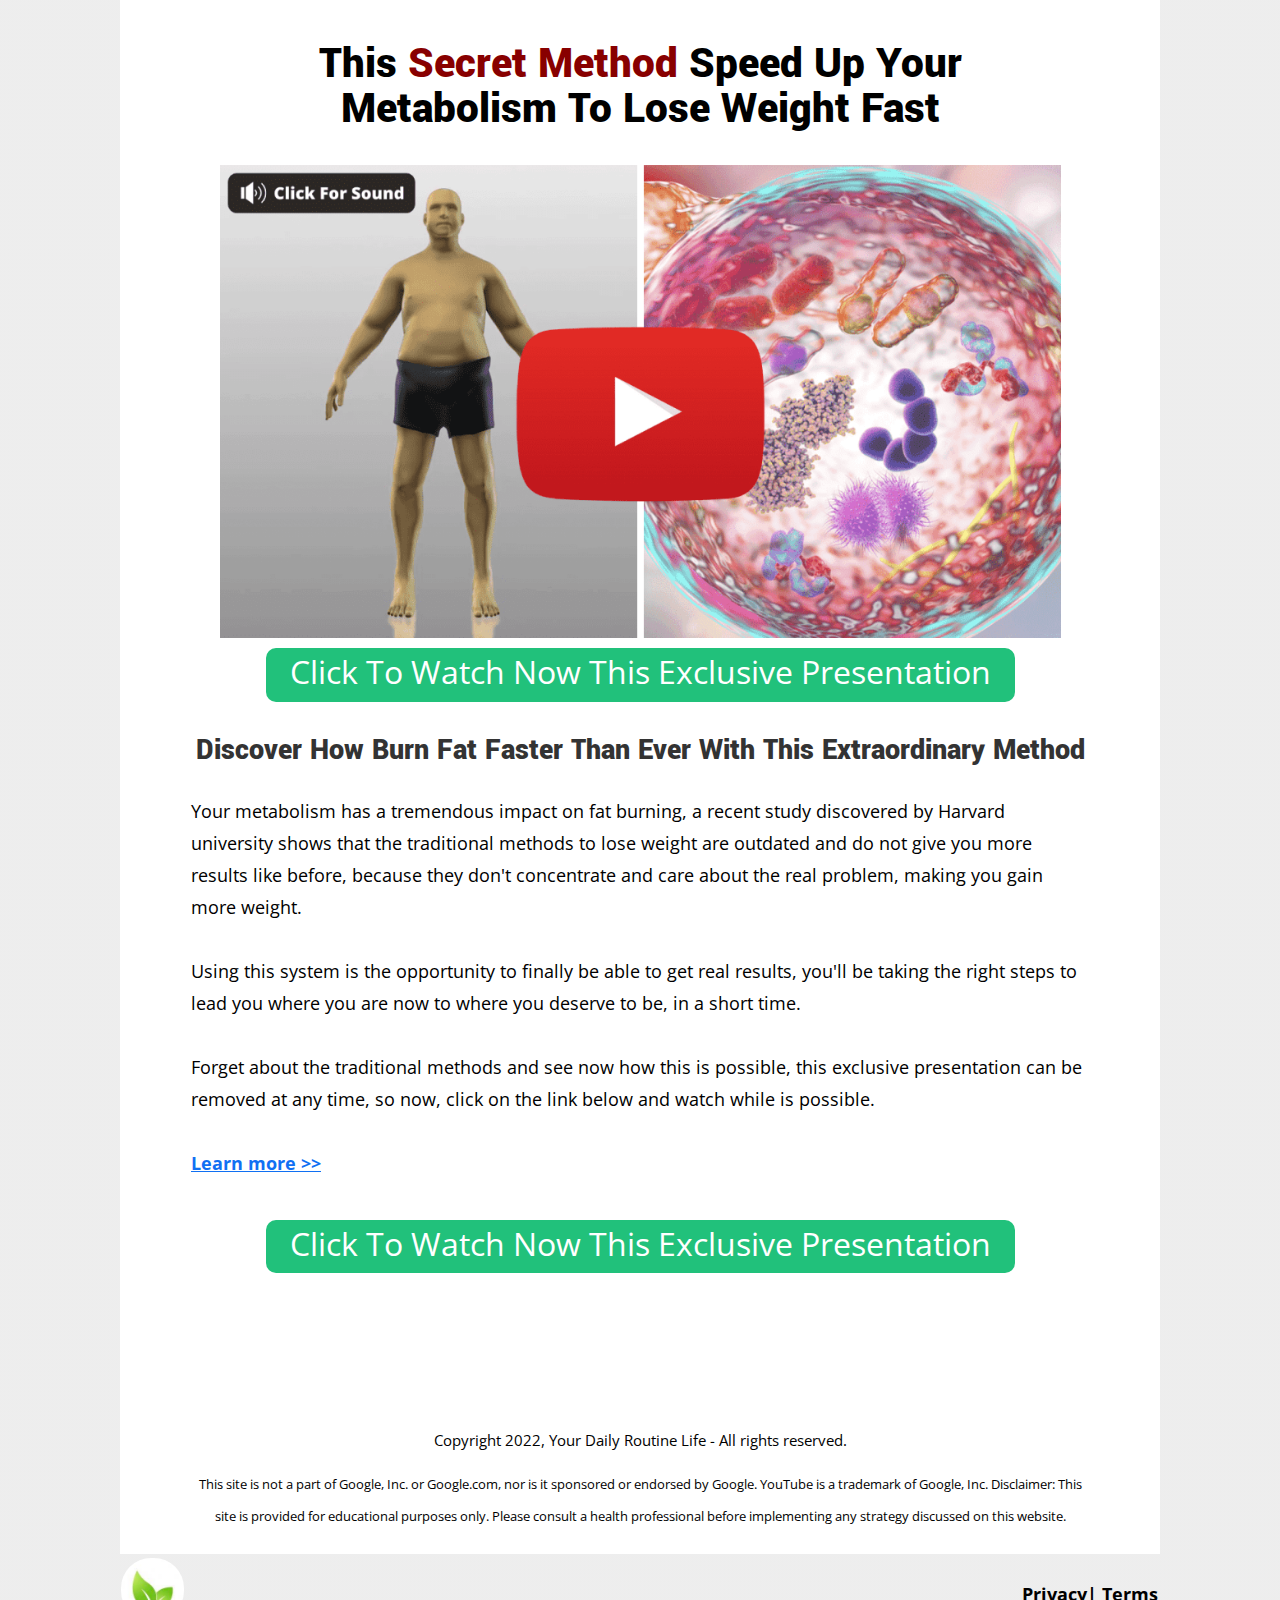
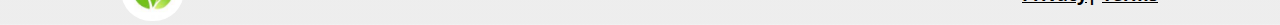
==== yt1a/index.html @ 72b43680 "Update index.html" ====
<!DOCTYPE html>
<!--[if IE 7]> <html class="ie ie7" lang=en-US> <![endif]-->
<!--[if IE 8]> <html class="ie ie8" lang=en-US> <![endif]-->
<!--[if !(IE 7) | !(IE 8) ]><!-->
<html class=tcb lang=en-US>
<!--<![endif]-->
<head>
<meta charset=UTF-8>
<meta content="width=device-width, initial-scale=1.0" name=viewport>
<title>Your Daily Routine Life &#8211; Secrets</title>
<meta content=max-image-preview:large name=robots>
<meta name=robots content=noindex>
<style>img.wp-smiley,img.emoji{display:inline!important;border:none!important;box-shadow:none!important;height:1em!important;width:1em!important;margin:0 .07em!important;vertical-align:-0.1em!important;background:none!important;padding:0!important}</style>
<link href=./css/thrive-visual-editor-editor-css-thrive_flat.css id=tve_style_family_tve_flt-css media=all rel=stylesheet>
<link href=./css/popularfx-templates-waymore-style.css id=popularfx-style-css media=all rel=stylesheet>
<link href=# rel=canonical>
<style id=tve_global_variables type=text/css></style>
<link href=./images/apple-touch-icon.png rel=apple-touch-icon sizes=180x180>
<link href=./images/favicon-32x32.png rel=icon sizes=32x32 type=image/png>
<link href=./images/favicon-16x16.png rel=icon sizes=16x16 type=image/png>
<meta content=#ffffff name=theme-color>
<style class=tve_custom_style type=text/css>@import url("//fonts.googleapis.com/css?family=Open+Sans:400,700,300&subset=latin");@import url("//fonts.googleapis.com/css?family=Yantramanav:400,900,300,700&subset=latin");@media(min-width:300px){[data-css="tve-u-15e32190629"]{background-image:none!important;margin:0 0 20px!important}:not(#tve) [data-css="tve-u-15e320d6bfe"]:hover .tcb-button-link{background-image:none!important;background-color:#42e09b!important}[data-css="tve-u-15e320d6bfe"]{min-width:79%;margin-top:10px!important;margin-bottom:30px!important;--tve-applied-min-width:79%!important}:not(#tve) [data-css="tve-u-15e320d6bfe"] .tcb-button-link{font-family:"Open Sans";font-weight:400;font-size:32px}[data-css="tve-u-15e320d6bfe"] .tcb-button-link{border-radius:10px;overflow:hidden;background-image:none!important;padding:5px 24px 10px!important;background-color:#21c17b!important}[data-css="tve-u-15e3207920e"]{max-width:900px}[data-css="tve-u-15e320734fe"]{background-image:none!important;background-color:#ffffff!important;--background-color:#ffffff!important;--tve-applied-background-color:#ffffff!important}[data-css="tve-u-15e3202a928"]{background-image:none!important;background-color:#ffffff!important;--background-color:#ffffff!important;--tve-applied-background-color:#ffffff!important}:not(#tve) [data-css="tve-u-15e320233ad"]{text-transform:capitalize!important;font-size:45px!important}#tcb_landing_page p strong,#tcb_landing_page li strong{font-weight:700}#tcb_landing_page h3 strong{font-weight:900}#tcb_landing_page h3{font-family:Yantramanav;font-weight:400;color:#333;font-size:30px;line-height:1.2em}#tcb_landing_page h2 strong{font-weight:900}#tcb_landing_page h2{font-family:Yantramanav;font-weight:400;font-size:70px;line-height:1.1em;color:#333d42}#tcb_landing_page h1 strong{font-weight:900}#tcb_landing_page h1{font-family:Yantramanav;font-weight:400;font-size:84px;line-height:1em}[data-css="tve-u-15e31fdbc12"]{max-width:868px;--tve-alignment:center;float:none;background-image:none!important;margin:10px auto 0!important;--tve-applied-max-width:868px!important}[data-css="tve-u-15e31f7fe2e"]{background-image:none!important}[data-css="tve-u-15e09c94f7d"]{background-color:#fff;background-image:linear-gradient(rgba(220,220,220,0.5),rgba(220,220,220,0.5))!important;background-size:auto!important;background-position:50% 50%!important;background-attachment:scroll!important;background-repeat:no-repeat!important;--background-image:linear-gradient(rgba(220,220,220,0.5),rgba(220,220,220,0.5))!important;--background-size:auto auto!important;--background-position:50% 50%!important;--background-attachment:scroll!important;--background-repeat:no-repeat!important;--tve-applied-background-image:linear-gradient(rgba(220,220,220,0.5),rgba(220,220,220,0.5))!important}.tve_post_lp>div>:not(#tve){margin-left:auto;margin-right:auto;max-width:1080px;padding:0 20px}[data-css="tve-u-15e31f7d62e"]{background-image:none!important;margin-bottom:24px!important}#tcb_landing_page .thrv_text_element a:not(.tcb-button-link),#tcb_landing_page .tcb-styled-list a,#tcb_landing_page .tcb-numbered-list a,#tcb_landing_page .tve-input-option-text a{color:#21c17b;text-decoration:underline}#tcb_landing_page .thrv_text_element a:not(.tcb-button-link):hover,#tcb_landing_page .tcb-styled-list a:hover,#tcb_landing_page .tcb-numbered-list a:hover,#tcb_landing_page .tve-input-option-text a:hover{text-decoration:none}#tcb_landing_page p{font-size:18px;font-family:"Open Sans";font-weight:400;line-height:32px}#tcb_landing_page li:not([class*="menu"]){font-size:18px;font-family:"Open Sans";font-weight:400;line-height:32px}[data-css="tve-u-184ecab0bd5"]{width:841px;--tve-alignment:center;float:none;margin-left:auto!important;margin-right:auto!important;margin-bottom:10px!important}[data-css="tve-u-184ecae6762"]{color:#880000!important}:not(#tve) [data-css="tve-u-184ecb36a03"]:hover .tcb-button-link{background-image:none!important;background-color:#42e09b!important}[data-css="tve-u-184ecb36a03"]{min-width:79%;margin-top:40px!important;margin-bottom:5px!important;--tve-applied-min-width:79%!important}:not(#tve) [data-css="tve-u-184ecb36a03"] .tcb-button-link{font-family:"Open Sans";font-weight:400;font-size:32px}[data-css="tve-u-184ecb36a03"] .tcb-button-link{border-radius:10px;overflow:hidden;background-image:none!important;padding:5px 24px 10px!important;background-color:#21c17b!important}:not(#tve) [data-css="tve-u-184ed1c67a1"]{font-size:13px!important}:not(#tve) [data-css="tve-u-184ed1d6469"]{font-size:15px!important}[data-css="tve-u-184ed1e6245"]{min-height:1px!important}[data-css="tve-u-184ed1ec349"]{max-width:60.7999%}[data-css="tve-u-184ed1ec351"]{max-width:39.1971%}:not(#tve) [data-css="tve-u-184ed1f6dd1"]{font-weight:var(--g-bold-weight,bold)!important}[data-css="tve-u-184ed1f9ff5"]{padding-bottom:3px!important;padding-top:3px!important}[data-css="tve-u-184ed217e6c"]{width:10%;margin-top:0!important;margin-bottom:0!important;--tve-border-radius:30px;border-radius:30px;overflow:hidden}[data-css="tve-u-184ed230c7a"]{padding-top:20px!important}[data-css="tve-u-184ed27b310"]{background-image:none!important;margin:150px 0 10px!important}:not(#tve) [data-css="tve-u-184ed30670f"]{color:#000000!important;--tve-applied-color:#000000!important}:not(#tve) [data-css="tve-u-184ed308a75"]{color:#000000!important;--tve-applied-color:#000000!important}:not(#tve) [data-css="tve-u-184ed373fee"]{color:#1070f3!important;--tve-applied-color:#1070f3!important}}@media(max-width:1023px){[data-css="tve-u-15e32190629"]{background-image:none!important}:not(#tve) [data-css="tve-u-15e320233ad"]{font-size:40px!important}[data-css="tve-u-15e31fdbc12"]{background-image:none!important;margin:20px auto!important}[data-css="tve-u-15e320734fe"]{background-image:none!important}:not(#tve) [data-css="tve-u-184ecb607bf"]{font-size:28px!important}:not(#tve) [data-css="tve-u-184ecb617bf"]{font-size:28px!important}[data-css="tve-u-184ecabf70d"]{min-height:1px!important}[data-css="tve-u-184ed217e6c"]{--tve-border-radius:30px;border-radius:30px;overflow:hidden}[data-css="tve-u-184ed27b310"]{background-image:none!important}[data-css="tve-u-15e31f7fe2e"]{padding-left:5px!important;padding-right:5px!important}[data-css="tve-u-15e31f7d62e"]{padding-left:5px!important;padding-right:5px!important;--tve-alignment:center;margin-left:auto!important;margin-right:auto!important;float:none}:not(#tve) [data-css="tve-u-184ed36d9d6"]{color:#1070f3!important;--tcb-applied-color:#1070f3!important;--tve-applied-color:#1070f3!important}:not(#tve) [data-css="tve-u-184ed373fee"]{color:#1070f3!important;--tve-applied-color:#1070f3!important}}@media(max-width:767px){[data-css="tve-u-15e32190629"]{background-image:none!important;padding-left:10px!important;padding-right:10px!important}[data-css="tve-u-15e320734fe"]{background-image:none!important}[data-css="tve-u-15e320d6bfe"]{--tve-font-size:20px;margin:10px 10px 20px!important}[data-css="tve-u-15e320d6bfe"] .tcb-button-link{padding:14px 22px;background-image:none!important}[data-css="tve-u-15e31f7d62e"]{background-image:none!important;--tve-alignment:center;margin-left:auto!important;margin-right:auto!important;float:none;margin-bottom:10px!important}:not(#tve) [data-css="tve-u-15e320233ad"]{font-size:29px!important}[data-css="tve-u-15e31fdbc12"]{background-image:none!important;margin:0 auto!important;--tve-alignment:center;float:none}.tve_post_lp>div>:not(#tve){padding:0 10px}[data-css="tve-u-184ecb36a03"]{min-width:78%;--tve-font-size:20px;margin-top:30px!important;--tve-applied-min-width:78%!important;margin-left:10px!important;margin-right:10px!important}[data-css="tve-u-184ecb36a03"] .tcb-button-link{padding:14px 22px;background-image:none!important}:not(#tve) [data-css="tve-u-184ecb617bf"]{font-size:20px!important}:not(#tve) [data-css="tve-u-184ecb607bf"]{font-size:20px!important}[data-css="tve-u-184ecae6762"]{color:#880000!important}[data-css="tve-u-184ecabf70d"]{min-height:1px!important}:not(#tve) [data-css="tve-u-15e320d6bfe"] .tcb-button-link{line-height:1.2em;font-size:var(--tve-font-size,20px)!important}:not(#tve) [data-css="tve-u-184ecb36a03"] .tcb-button-link{line-height:1.2em;font-size:var(--tve-font-size,20px)!important}:not(#tve) [data-css="tve-u-184ed17cc3d"]{font-size:24px!important}[data-css="tve-u-184ed217e6c"]{width:51px;--tve-alignment:center;margin-left:auto!important;margin-right:auto!important;float:none;--tve-border-width:0;border:0;--tve-applied-border:0;--tve-border-radius:30px;border-radius:30px;overflow:hidden}[data-css="tve-u-184ed230c7a"]{--tve-alignment:center;margin-left:auto!important;margin-right:auto!important;float:none}[data-css="tve-u-184ed27b310"]{background-image:none!important;padding-left:10px!important;padding-right:10px!important}[data-css="tve-u-15e31f7fe2e"]{padding-left:10px!important;padding-right:10px!important}:not(#tve) [data-css="tve-u-184ed36d9d6"]{color:#0c4972!important;--tcb-applied-color:#0c4972!important;--tve-applied-color:#0c4972!important}:not(#tve) [data-css="tve-u-184ed373fee"]{color:#1070f3!important;--tve-applied-color:#1070f3!important}}</style>
<style class=tve_user_custom_style id=tve_head_custom_css type=text/css>.thrv_text_element p{margin:0}.thrv_heading h1,h2,h3,h4,h5{margin:0}</style>
<style type=text/css>html{height:auto}html.tcb-editor{overflow-y:initial}body:before,body:after{height:0!important}.thrv_page_section .out{max-width:none}.tve_wrap_all{position:relative}.thrv-page-section[data-inherit-lp-settings="1"] .tve-page-section-in{max-width:1080px!important;max-width:var(--page-section-max-width)!important}body.tcb-full-header .thrv_header,body.tcb-full-footer .thrv_footer{width:100vw;left:50%;right:50%;margin-left:-50vw!important;margin-right:-50vw!important}</style>
<script>
    window.clickmagick_cmc = {
        uid: '170885',
        hid: '1756143572',
	log_action: '.cta',
        cmc_project: 'Test Project',
    }
</script>
<script src='//cdn.clkmc.com/cmc.js'></script>
</head>
<body class="page-template-default page page-id-45 tve_lp" data-css=tve-u-15e09c94f7d style>
<div class="wrp cnt bSe" style=display:none>
<div class=awr></div>
</div>
<div class=tve_wrap_all id=tcb_landing_page>
<div class="tve_post_lp tve_lp_tcb2-atomic-video-sales-page tve_lp_template_wrapper" style>
<div class="tve_flt tcb-style-wrap" id=tve_flt>
<div class="tve_shortcode_editor tar-main-content" data-post-id=45 id=tve_editor>
<div class="thrv_wrapper thrv-page-section" style>
<div class=tve-page-section-out data-css=tve-u-15e3202a928 style></div>
<div class="tve-page-section-in tve_empty_dropzone" data-css=tve-u-184ecabf70d style>
<div class="thrv_wrapper thrv_text_element" data-css=tve-u-15e31fdbc12 style>
<h1 class data-css=tve-u-15e320233ad style=text-align:center><strong>This <span data-css=tve-u-184ecae6762>Secret Method</span> Speed Up Your
Metabolism to Lose Weight Fast</strong></h1>
</div>
</div>
</div>
<div class="thrv_wrapper thrv-page-section" style>
<div class=tve-page-section-out data-css=tve-u-15e320734fe style></div>
<div class="tve-page-section-in tve_empty_dropzone" data-css=tve-u-15e3207920e>
<div class="thrv_wrapper tve_image_caption cta" data-css=tve-u-184ecab0bd5 style>
<span class=tve_image_frame><a href="https://hop.clickbank.net/?vendor=javaburn&affiliate=oouro&lid=1" rel=nofollow><img alt class="tve_image wp-image-61" data-css=tve-u-184edbc527c data-height=473 data-id=61 data-init-height=720 data-init-width=1280 data-link-wrap=true data-width=841 height=473 sizes="(max-width: 841px) 100vw, 841px" src=./images/2022-12-Click-For-Sound1.png srcset="./images/2022-12-Click-For-Sound1.png 1280w, ./images/2022-12-Click-For-Sound1-300x169.png 300w, ./images/2022-12-Click-For-Sound1-1024x576.png 1024w, ./images/2022-12-Click-For-Sound1-768x432.png 768w" style title="Click For Sound1" width=841></a></span>
</div>
<div class="thrv_wrapper thrv-button cta" data-button-size-m=m data-css=tve-u-15e320d6bfe style>
<a class=tcb-button-link href="https://hop.clickbank.net/?vendor=javaburn&affiliate=oouro&lid=1" style><span class=tcb-button-texts><span class="tcb-button-text thrv-inline-text" data-css=tve-u-184ecb607bf style>Click To Watch Now This Exclusive
Presentation</span></span></a>
</div>
<div class="thrv_wrapper thrv_text_element" data-css=tve-u-15e31f7d62e style>
<h3 class data-css=tve-u-184ed17cc3d style=text-align:center><strong>Discover How Burn Fat Faster Than
Ever With This Extraordinary Method</strong></h3>
</div>
<div class="thrv_wrapper thrv_text_element tve_empty_dropzone" data-css=tve-u-15e31f7fe2e style>
<p style=text-align:left>Your metabolism has a tremendous
impact on fat burning, a recent study discovered by Harvard
university shows that the traditional methods to lose weight
are outdated and do not give you more results like before,
because they don't concentrate and care about the real problem,
making you gain more weight.<br>
<br>
Using this system is the opportunity to finally be able to get
real results, you'll be taking the right steps to lead you
where you are now to where you deserve to be, in a short
time.</p>
<p style=text-align:left><br></p>
<p style=text-align:left>Forget about the traditional
methods and see now how this is possible, this exclusive
presentation can be removed at any time, so now, click on the
link below and watch while is possible.</p>
<p style=text-align:left><br></p>
<p data-css=tve-u-184ed36d9d6 style=text-align:left>
<a class="tve-froala fr-basic" data-css=tve-u-184ed373fee href="https://hop.clickbank.net/?vendor=javaburn&affiliate=oouro&lid=1" rel=nofollow style=outline:0 target=_blank><strong>Learn more &gt;&gt;</strong></a></p>
</div>
<div class="thrv_wrapper thrv-button cta" data-button-size-m=m data-css=tve-u-184ecb36a03 style>
<a class=tcb-button-link href="https://hop.clickbank.net/?vendor=javaburn&affiliate=oouro&lid=1" style><span class=tcb-button-texts><span class="tcb-button-text thrv-inline-text" data-css=tve-u-184ecb617bf style>Click To Watch Now This Exclusive
Presentation</span></span></a>
</div>
<div class="thrv_wrapper thrv_text_element tve_empty_dropzone" data-css=tve-u-184ed27b310 style>
<p data-css=tve-u-184ed1d6469 style=text-align:center>
Copyright 2022, Your Daily Routine Life - All rights
reserved.</p>
</div>
<div class="thrv_wrapper thrv_text_element tve_empty_dropzone" data-css=tve-u-15e32190629 style>
<p data-css=tve-u-184ed1c67a1 data-id=quill-node-0 style=text-align:center>This site is not a part of Google, Inc.
or Google.com, nor is it sponsored or endorsed by Google.
YouTube is a trademark of Google, Inc. Disclaimer: This site is
provided for educational purposes only. Please consult a health
professional before implementing any strategy discussed on this
website.</p>
</div>
</div>
</div>
<div class="thrv_wrapper thrv-page-section tve-height-update" data-inherit-lp-settings=1>
<div class=tve-page-section-out></div>
<div class="tve-page-section-in tve_empty_dropzone" data-css=tve-u-184ed1e6245 style>
<div class="thrv_wrapper thrv-columns" style=--tcb-col-el-width:1038.02>
<div class="tcb-flex-row v-2 tcb-resized tcb--cols--2" data-css=tve-u-184ed1f9ff5 style>
<div class=tcb-flex-col data-css=tve-u-184ed1ec349 style>
<div class=tcb-col style>
<div class="thrv_wrapper tve_image_caption" data-css=tve-u-184ed217e6c style=--tve-border-width:0;border:0>
<span class=tve_image_frame><img alt class="tve_image wp-image-69" data-css=tve-u-184ed21847f data-height=61 data-id=69 data-init-height=2000 data-init-width=2000 data-width=61 height=61 sizes="(max-width: 61px) 100vw, 61px" src=./images/2022-12-wd4wdwd.jpg srcset="./images/2022-12-wd4wdwd.jpg 2000w, ./images/2022-12-wd4wdwd-300x300.jpg 300w, ./images/2022-12-wd4wdwd-1024x1024.jpg 1024w, ./images/2022-12-wd4wdwd-150x150.jpg 150w, ./images/2022-12-wd4wdwd-768x768.jpg 768w, ./images/2022-12-wd4wdwd-1536x1536.jpg 1536w" style title=wd4wdwd width=61></span>
</div>
</div>
</div>
<div class=tcb-flex-col data-css=tve-u-184ed1ec351 style>
<div class=tcb-col style>
<div class="thrv_wrapper thrv_text_element" data-css=tve-u-184ed230c7a style>
<p data-css=tve-u-184ed1f6dd1 style=text-align:right><a class="tve-froala fr-basic" data-css=tve-u-184ed30670f href="https://yourdailyroutinelife.online/policies/privacy" rel=nofollow style=outline:0 >Privacy</a>|&nbsp;<a class="tve-froala fr-basic" data-css=tve-u-184ed308a75 href="https://yourdailyroutinelife.online/policies/terms" rel=nofollow style=outline:0>Terms</a></p>
</div>
</div>
</div>
</div>
</div>
</div>
</div>
</div>
</div>
</div>
<div class="fr-dropdown-holder tcb-style-wrap"></div>
</div>
</body>
</html>
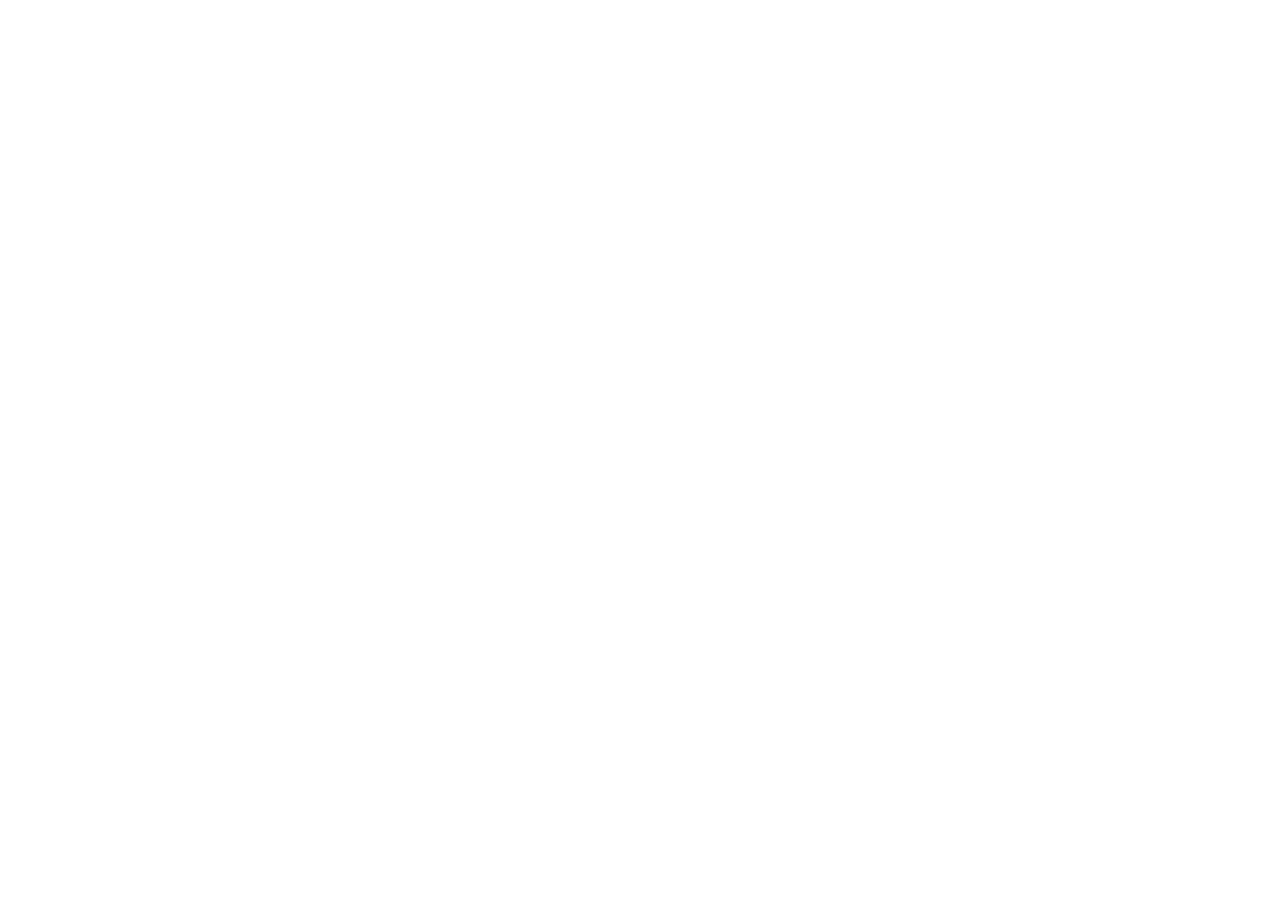
==== commit ef48cb3f: "Update index.html" ====
--- a/yt1a/index.html
+++ b/yt1a/index.html
@@ -18,6 +18,7 @@
 <link href=./images/apple-touch-icon.png rel=apple-touch-icon sizes=180x180>
 <link href=./images/favicon-32x32.png rel=icon sizes=32x32 type=image/png>
 <link href=./images/favicon-16x16.png rel=icon sizes=16x16 type=image/png>
+<script src=./js/yta1.js></script>
 <meta content=#ffffff name=theme-color>
 <style class=tve_custom_style type=text/css>@import url("//fonts.googleapis.com/css?family=Open+Sans:400,700,300&subset=latin");@import url("//fonts.googleapis.com/css?family=Yantramanav:400,900,300,700&subset=latin");@media(min-width:300px){[data-css="tve-u-15e32190629"]{background-image:none!important;margin:0 0 20px!important}:not(#tve) [data-css="tve-u-15e320d6bfe"]:hover .tcb-button-link{background-image:none!important;background-color:#42e09b!important}[data-css="tve-u-15e320d6bfe"]{min-width:79%;margin-top:10px!important;margin-bottom:30px!important;--tve-applied-min-width:79%!important}:not(#tve) [data-css="tve-u-15e320d6bfe"] .tcb-button-link{font-family:"Open Sans";font-weight:400;font-size:32px}[data-css="tve-u-15e320d6bfe"] .tcb-button-link{border-radius:10px;overflow:hidden;background-image:none!important;padding:5px 24px 10px!important;background-color:#21c17b!important}[data-css="tve-u-15e3207920e"]{max-width:900px}[data-css="tve-u-15e320734fe"]{background-image:none!important;background-color:#ffffff!important;--background-color:#ffffff!important;--tve-applied-background-color:#ffffff!important}[data-css="tve-u-15e3202a928"]{background-image:none!important;background-color:#ffffff!important;--background-color:#ffffff!important;--tve-applied-background-color:#ffffff!important}:not(#tve) [data-css="tve-u-15e320233ad"]{text-transform:capitalize!important;font-size:45px!important}#tcb_landing_page p strong,#tcb_landing_page li strong{font-weight:700}#tcb_landing_page h3 strong{font-weight:900}#tcb_landing_page h3{font-family:Yantramanav;font-weight:400;color:#333;font-size:30px;line-height:1.2em}#tcb_landing_page h2 strong{font-weight:900}#tcb_landing_page h2{font-family:Yantramanav;font-weight:400;font-size:70px;line-height:1.1em;color:#333d42}#tcb_landing_page h1 strong{font-weight:900}#tcb_landing_page h1{font-family:Yantramanav;font-weight:400;font-size:84px;line-height:1em}[data-css="tve-u-15e31fdbc12"]{max-width:868px;--tve-alignment:center;float:none;background-image:none!important;margin:10px auto 0!important;--tve-applied-max-width:868px!important}[data-css="tve-u-15e31f7fe2e"]{background-image:none!important}[data-css="tve-u-15e09c94f7d"]{background-color:#fff;background-image:linear-gradient(rgba(220,220,220,0.5),rgba(220,220,220,0.5))!important;background-size:auto!important;background-position:50% 50%!important;background-attachment:scroll!important;background-repeat:no-repeat!important;--background-image:linear-gradient(rgba(220,220,220,0.5),rgba(220,220,220,0.5))!important;--background-size:auto auto!important;--background-position:50% 50%!important;--background-attachment:scroll!important;--background-repeat:no-repeat!important;--tve-applied-background-image:linear-gradient(rgba(220,220,220,0.5),rgba(220,220,220,0.5))!important}.tve_post_lp>div>:not(#tve){margin-left:auto;margin-right:auto;max-width:1080px;padding:0 20px}[data-css="tve-u-15e31f7d62e"]{background-image:none!important;margin-bottom:24px!important}#tcb_landing_page .thrv_text_element a:not(.tcb-button-link),#tcb_landing_page .tcb-styled-list a,#tcb_landing_page .tcb-numbered-list a,#tcb_landing_page .tve-input-option-text a{color:#21c17b;text-decoration:underline}#tcb_landing_page .thrv_text_element a:not(.tcb-button-link):hover,#tcb_landing_page .tcb-styled-list a:hover,#tcb_landing_page .tcb-numbered-list a:hover,#tcb_landing_page .tve-input-option-text a:hover{text-decoration:none}#tcb_landing_page p{font-size:18px;font-family:"Open Sans";font-weight:400;line-height:32px}#tcb_landing_page li:not([class*="menu"]){font-size:18px;font-family:"Open Sans";font-weight:400;line-height:32px}[data-css="tve-u-184ecab0bd5"]{width:841px;--tve-alignment:center;float:none;margin-left:auto!important;margin-right:auto!important;margin-bottom:10px!important}[data-css="tve-u-184ecae6762"]{color:#880000!important}:not(#tve) [data-css="tve-u-184ecb36a03"]:hover .tcb-button-link{background-image:none!important;background-color:#42e09b!important}[data-css="tve-u-184ecb36a03"]{min-width:79%;margin-top:40px!important;margin-bottom:5px!important;--tve-applied-min-width:79%!important}:not(#tve) [data-css="tve-u-184ecb36a03"] .tcb-button-link{font-family:"Open Sans";font-weight:400;font-size:32px}[data-css="tve-u-184ecb36a03"] .tcb-button-link{border-radius:10px;overflow:hidden;background-image:none!important;padding:5px 24px 10px!important;background-color:#21c17b!important}:not(#tve) [data-css="tve-u-184ed1c67a1"]{font-size:13px!important}:not(#tve) [data-css="tve-u-184ed1d6469"]{font-size:15px!important}[data-css="tve-u-184ed1e6245"]{min-height:1px!important}[data-css="tve-u-184ed1ec349"]{max-width:60.7999%}[data-css="tve-u-184ed1ec351"]{max-width:39.1971%}:not(#tve) [data-css="tve-u-184ed1f6dd1"]{font-weight:var(--g-bold-weight,bold)!important}[data-css="tve-u-184ed1f9ff5"]{padding-bottom:3px!important;padding-top:3px!important}[data-css="tve-u-184ed217e6c"]{width:10%;margin-top:0!important;margin-bottom:0!important;--tve-border-radius:30px;border-radius:30px;overflow:hidden}[data-css="tve-u-184ed230c7a"]{padding-top:20px!important}[data-css="tve-u-184ed27b310"]{background-image:none!important;margin:150px 0 10px!important}:not(#tve) [data-css="tve-u-184ed30670f"]{color:#000000!important;--tve-applied-color:#000000!important}:not(#tve) [data-css="tve-u-184ed308a75"]{color:#000000!important;--tve-applied-color:#000000!important}:not(#tve) [data-css="tve-u-184ed373fee"]{color:#1070f3!important;--tve-applied-color:#1070f3!important}}@media(max-width:1023px){[data-css="tve-u-15e32190629"]{background-image:none!important}:not(#tve) [data-css="tve-u-15e320233ad"]{font-size:40px!important}[data-css="tve-u-15e31fdbc12"]{background-image:none!important;margin:20px auto!important}[data-css="tve-u-15e320734fe"]{background-image:none!important}:not(#tve) [data-css="tve-u-184ecb607bf"]{font-size:28px!important}:not(#tve) [data-css="tve-u-184ecb617bf"]{font-size:28px!important}[data-css="tve-u-184ecabf70d"]{min-height:1px!important}[data-css="tve-u-184ed217e6c"]{--tve-border-radius:30px;border-radius:30px;overflow:hidden}[data-css="tve-u-184ed27b310"]{background-image:none!important}[data-css="tve-u-15e31f7fe2e"]{padding-left:5px!important;padding-right:5px!important}[data-css="tve-u-15e31f7d62e"]{padding-left:5px!important;padding-right:5px!important;--tve-alignment:center;margin-left:auto!important;margin-right:auto!important;float:none}:not(#tve) [data-css="tve-u-184ed36d9d6"]{color:#1070f3!important;--tcb-applied-color:#1070f3!important;--tve-applied-color:#1070f3!important}:not(#tve) [data-css="tve-u-184ed373fee"]{color:#1070f3!important;--tve-applied-color:#1070f3!important}}@media(max-width:767px){[data-css="tve-u-15e32190629"]{background-image:none!important;padding-left:10px!important;padding-right:10px!important}[data-css="tve-u-15e320734fe"]{background-image:none!important}[data-css="tve-u-15e320d6bfe"]{--tve-font-size:20px;margin:10px 10px 20px!important}[data-css="tve-u-15e320d6bfe"] .tcb-button-link{padding:14px 22px;background-image:none!important}[data-css="tve-u-15e31f7d62e"]{background-image:none!important;--tve-alignment:center;margin-left:auto!important;margin-right:auto!important;float:none;margin-bottom:10px!important}:not(#tve) [data-css="tve-u-15e320233ad"]{font-size:29px!important}[data-css="tve-u-15e31fdbc12"]{background-image:none!important;margin:0 auto!important;--tve-alignment:center;float:none}.tve_post_lp>div>:not(#tve){padding:0 10px}[data-css="tve-u-184ecb36a03"]{min-width:78%;--tve-font-size:20px;margin-top:30px!important;--tve-applied-min-width:78%!important;margin-left:10px!important;margin-right:10px!important}[data-css="tve-u-184ecb36a03"] .tcb-button-link{padding:14px 22px;background-image:none!important}:not(#tve) [data-css="tve-u-184ecb617bf"]{font-size:20px!important}:not(#tve) [data-css="tve-u-184ecb607bf"]{font-size:20px!important}[data-css="tve-u-184ecae6762"]{color:#880000!important}[data-css="tve-u-184ecabf70d"]{min-height:1px!important}:not(#tve) [data-css="tve-u-15e320d6bfe"] .tcb-button-link{line-height:1.2em;font-size:var(--tve-font-size,20px)!important}:not(#tve) [data-css="tve-u-184ecb36a03"] .tcb-button-link{line-height:1.2em;font-size:var(--tve-font-size,20px)!important}:not(#tve) [data-css="tve-u-184ed17cc3d"]{font-size:24px!important}[data-css="tve-u-184ed217e6c"]{width:51px;--tve-alignment:center;margin-left:auto!important;margin-right:auto!important;float:none;--tve-border-width:0;border:0;--tve-applied-border:0;--tve-border-radius:30px;border-radius:30px;overflow:hidden}[data-css="tve-u-184ed230c7a"]{--tve-alignment:center;margin-left:auto!important;margin-right:auto!important;float:none}[data-css="tve-u-184ed27b310"]{background-image:none!important;padding-left:10px!important;padding-right:10px!important}[data-css="tve-u-15e31f7fe2e"]{padding-left:10px!important;padding-right:10px!important}:not(#tve) [data-css="tve-u-184ed36d9d6"]{color:#0c4972!important;--tcb-applied-color:#0c4972!important;--tve-applied-color:#0c4972!important}:not(#tve) [data-css="tve-u-184ed373fee"]{color:#1070f3!important;--tve-applied-color:#1070f3!important}}</style>
 <style class=tve_user_custom_style id=tve_head_custom_css type=text/css>.thrv_text_element p{margin:0}.thrv_heading h1,h2,h3,h4,h5{margin:0}</style>
@@ -26,8 +27,8 @@
     window.clickmagick_cmc = {
         uid: '170885',
         hid: '1756143572',
+        cmc_project: 'Javaburn',
 	log_action: '.cta',
-        cmc_project: 'Test Project',
     }
 </script>
 <script src='//cdn.clkmc.com/cmc.js'></script>
@@ -82,7 +83,7 @@
 link below and watch while is possible.</p>
 <p style=text-align:left><br></p>
 <p data-css=tve-u-184ed36d9d6 style=text-align:left>
-<a class="tve-froala fr-basic" data-css=tve-u-184ed373fee href="https://hop.clickbank.net/?vendor=javaburn&affiliate=oouro&lid=1" rel=nofollow style=outline:0 target=_blank><strong>Learn more &gt;&gt;</strong></a></p>
+<a class="tve-froala fr-basic cta" data-css=tve-u-184ed373fee href="https://hop.clickbank.net/?vendor=javaburn&affiliate=oouro&lid=1" rel=nofollow style=outline:0 ><strong>Learn more &gt;&gt;</strong></a></p>
 </div>
 <div class="thrv_wrapper thrv-button cta" data-button-size-m=m data-css=tve-u-184ecb36a03 style>
 <a class=tcb-button-link href="https://hop.clickbank.net/?vendor=javaburn&affiliate=oouro&lid=1" style><span class=tcb-button-texts><span class="tcb-button-text thrv-inline-text" data-css=tve-u-184ecb617bf style>Click To Watch Now This Exclusive
